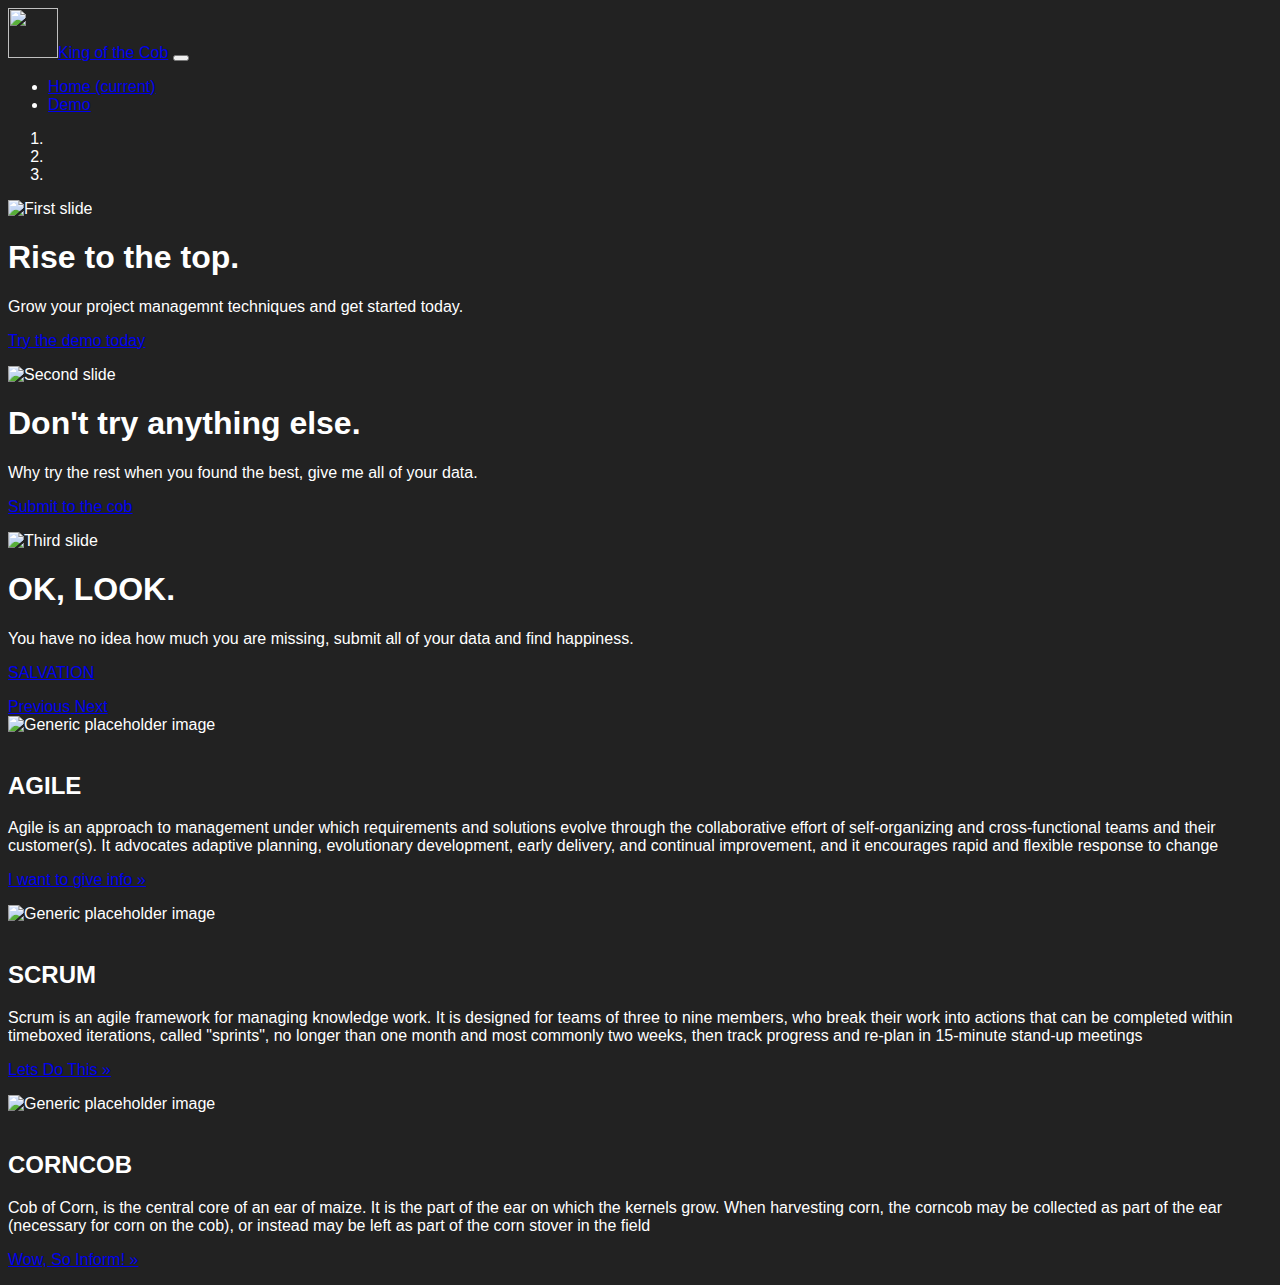
==== docs/index.html @ 9afe316d "Update index.html" ====
<!DOCTYPE html>
<html lang="en" >


<head>

		<meta charset="utf-8">
		<link rel="stylesheet" href="https://stackpath.bootstrapcdn.com/bootstrap/4.1.3/css/bootstrap.min.css" integrity="sha384-MCw98/SFnGE8fJT3GXwEOngsV7Zt27NXFoaoApmYm81iuXoPkFOJwJ8ERdknLPMO" crossorigin="anonymous">
		<meta name="viewport" content="width=device-width, initial-scale=1, shrink-to-fit=yes">
    <link rel="apple-touch-icon" sizes="180x180" href="/images/apple-touch-icon.png">
    <link rel="icon" type="image/png" sizes="32x32" href="/images/favicon-32x32.png">
    <link rel="icon" type="image/png" sizes="16x16" href="/images/favicon-16x16.png">
    <link rel="manifest" href="/images/site.webmanifest">
    <link rel="mask-icon" href="/images/safari-pinned-tab.svg" color="#5bbad5">
    <link rel="shortcut icon" href="/images/favicon.ico">
    <meta name="msapplication-TileColor" content="#da532c">
    <meta name="msapplication-config" content="/images/browserconfig.xml">
    <meta name="theme-color" content="#ffffff">
		<title>King of the Cob!</title>
	</head>
<body>
	<header>
		<nav class="navbar navbar-expand-md navbar-dark bg-dark mb-4">
	      <a class="navbar-brand" href="/"><img src ="/images/KotC.png" height="50" width="50">King of the Cob</a>
	      <button class="navbar-toggler" type="button" data-toggle="collapse" data-target="#navbarCollapse" aria-controls="navbarCollapse" aria-expanded="false" aria-label="Toggle navigation">
	        <span class="navbar-toggler-icon"></span>
	      </button>
	      <div class="collapse navbar-collapse" id="navbarCollapse">
	        <ul class="navbar-nav mr-auto">
	          <li class="nav-item active">
	            <a class="nav-link" href="/">Home <span class="sr-only">(current)</span></a>
	          </li>
	          <li class="nav-item">
	            <a class="nav-link" href="http://live.kingofthecob.com">Demo</a>
	          </li>
	        </ul>
	      </div>
	    </nav>
		</header>

		<main role="main">

      <div id="myCarousel" class="carousel slide" data-ride="carousel">
        <ol class="carousel-indicators">
          <li data-target="#myCarousel" data-slide-to="0" class="active"></li>
          <li data-target="#myCarousel" data-slide-to="1"></li>
          <li data-target="#myCarousel" data-slide-to="2"></li>
        </ol>
        <div class="carousel-inner">
          <div class="carousel-item active">
            <img class="first-slide" src="/images/SLIDE1.png" height="400" alt="First slide">
            <div class="container">
              <div class="carousel-caption text-right">
                <h1>Rise to the top.</h1>
                <p>Grow your project managemnt techniques and get started today.</p>
                <p><a class="btn btn-lg btn-primary" href="http://live.kingofthecob.com" role="button">Try the demo today</a></p>
              </div>
            </div>
          </div>
          <div class="carousel-item">
            <img class="second-slide" src="/images/SLIDE2.png" height="400" alt="Second slide">
            <div class="container">
              <div class="carousel-caption">
                <h1>Don't try anything else.</h1>
                <p>Why try the rest when you found the best, give me all of your data.</p>
                <p><a class="btn btn-lg btn-primary" href="http://live.kingofthecob.com" role="button">Submit to the cob</a></p>
              </div>
            </div>
          </div>
          <div class="carousel-item">
            <img class="third-slide" src="/images/SLIDE3.png" height="400" alt="Third slide">
            <div class="container">
              <div class="carousel-caption text-right">
                <h1>OK, LOOK.</h1>
                <p>You have no idea how much you are missing, submit all of your data and find happiness.</p>
                <p><a class="btn btn-lg btn-primary" href="http://live.kingofthecob.com" role="button">SALVATION</a></p>
              </div>
            </div>
          </div>
        </div>
        <a class="carousel-control-prev" href="#myCarousel" role="button" data-slide="prev">
          <span class="carousel-control-prev-icon" aria-hidden="true"></span>
          <span class="sr-only">Previous</span>
        </a>
        <a class="carousel-control-next" href="#myCarousel" role="button" data-slide="next">
          <span class="carousel-control-next-icon" aria-hidden="true"></span>
          <span class="sr-only">Next</span>
        </a>
      </div>


			<style>

	      body {
	  background: #222222;
	  font-family: "Helvetica Neue","Helvetica",Arial,"Lucida   Grande",sans-serif;
		color: white;
	}
</style>

      <div class="container marketing">

        <!-- Three columns of text below the carousel -->
        <div class="row">
          <div class="col-lg-4">
            <img class="rounded-circle" src="/images/FEAT1.png" alt="Generic placeholder image" width="140"><br>
            <br><h2>AGILE</h2>
            <p>Agile is an approach to management under which requirements and solutions evolve through the collaborative effort of self-organizing and cross-functional teams and their customer(s). It advocates adaptive planning, evolutionary development, early delivery, and continual improvement, and it encourages rapid and flexible response to change</p>
            <p><a class="btn btn-secondary" href="http://live.kingofthecob.com" role="button">I want to give info &raquo;</a></p>
          </div><!-- /.col-lg-4 -->
          <div class="col-lg-4">
            <img class="rounded-circle" src="/images/FEAT1.png" alt="Generic placeholder image" width="140"><br>
            <br><h2>SCRUM</h2>
            <p>Scrum is an agile framework for managing knowledge work. It is designed for teams of three to nine members, who break their work into actions that can be completed within timeboxed iterations, called "sprints", no longer than one month and most commonly two weeks, then track progress and re-plan in 15-minute stand-up meetings</p>
            <p><a class="btn btn-secondary" href="http://live.kingofthecob.com" role="button">Lets Do This &raquo;</a></p>
          </div><!-- /.col-lg-4 -->
          <div class="col-lg-4">
            <img class="rounded-circle" src="/images/FEAT1.png" alt="Generic placeholder image" width="140"><br>
            <br><h2>CORNCOB</h2>
            <p>Cob of Corn, is the central core of an ear of maize. It is the part of the ear on which the kernels grow. When harvesting corn, the corncob may be collected as part of the ear (necessary for corn on the cob), or instead may be left as part of the corn stover in the field</p>
            <p><a class="btn btn-secondary" href="http://live.kingofthecob.com" role="button">Wow, So Inform! &raquo;</a></p>
          </div><!-- /.col-lg-4 -->
        </div><!-- /.row -->





	<script src="https://code.jquery.com/jquery-3.3.1.slim.min.js" integrity="sha384-q8i/X+965DzO0rT7abK41JStQIAqVgRVzpbzo5smXKp4YfRvH+8abtTE1Pi6jizo" crossorigin="anonymous"></script>
	<script src="https://cdnjs.cloudflare.com/ajax/libs/popper.js/1.14.3/umd/popper.min.js" integrity="sha384-ZMP7rVo3mIykV+2+9J3UJ46jBk0WLaUAdn689aCwoqbBJiSnjAK/l8WvCWPIPm49" crossorigin="anonymous"></script>
	<script src="https://stackpath.bootstrapcdn.com/bootstrap/4.1.3/js/bootstrap.min.js" integrity="sha384-ChfqqxuZUCnJSK3+MXmPNIyE6ZbWh2IMqE241rYiqJxyMiZ6OW/JmZQ5stwEULTy" crossorigin="anonymous"></script>


</body>

</html>
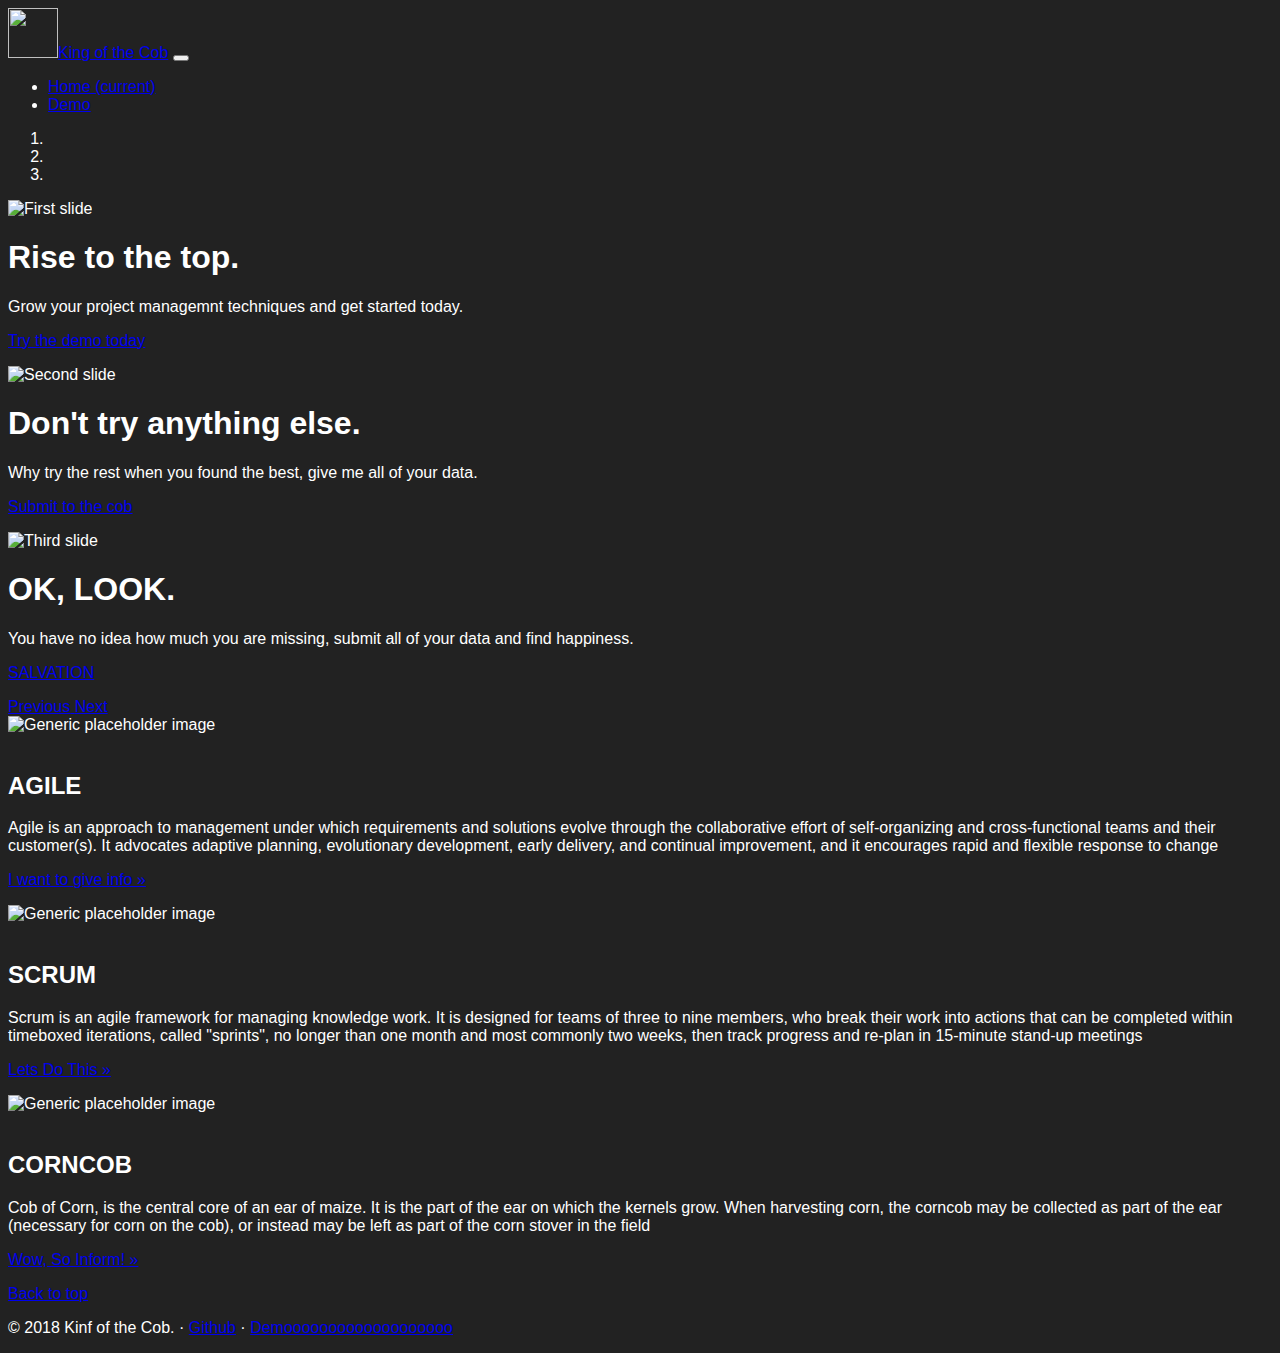
==== commit 216a6b57: "Update index.html" ====
--- a/docs/index.html
+++ b/docs/index.html
@@ -126,6 +126,13 @@
 
 
 
+				<!-- FOOTER -->
+			       <footer class="container">
+			         <p class="float-right"><a href="#">Back to top</a></p>
+			         <p>&copy; 2018 Kinf of the Cob. &middot; <a href="https://github.com/mgalde/King-of-the-Cob">Github</a> &middot; <a href="http://live.kingofthecob.com">Demooooooooooooooooooo</a></p>
+			       </footer>
+
+
 	<script src="https://code.jquery.com/jquery-3.3.1.slim.min.js" integrity="sha384-q8i/X+965DzO0rT7abK41JStQIAqVgRVzpbzo5smXKp4YfRvH+8abtTE1Pi6jizo" crossorigin="anonymous"></script>
 	<script src="https://cdnjs.cloudflare.com/ajax/libs/popper.js/1.14.3/umd/popper.min.js" integrity="sha384-ZMP7rVo3mIykV+2+9J3UJ46jBk0WLaUAdn689aCwoqbBJiSnjAK/l8WvCWPIPm49" crossorigin="anonymous"></script>
 	<script src="https://stackpath.bootstrapcdn.com/bootstrap/4.1.3/js/bootstrap.min.js" integrity="sha384-ChfqqxuZUCnJSK3+MXmPNIyE6ZbWh2IMqE241rYiqJxyMiZ6OW/JmZQ5stwEULTy" crossorigin="anonymous"></script>
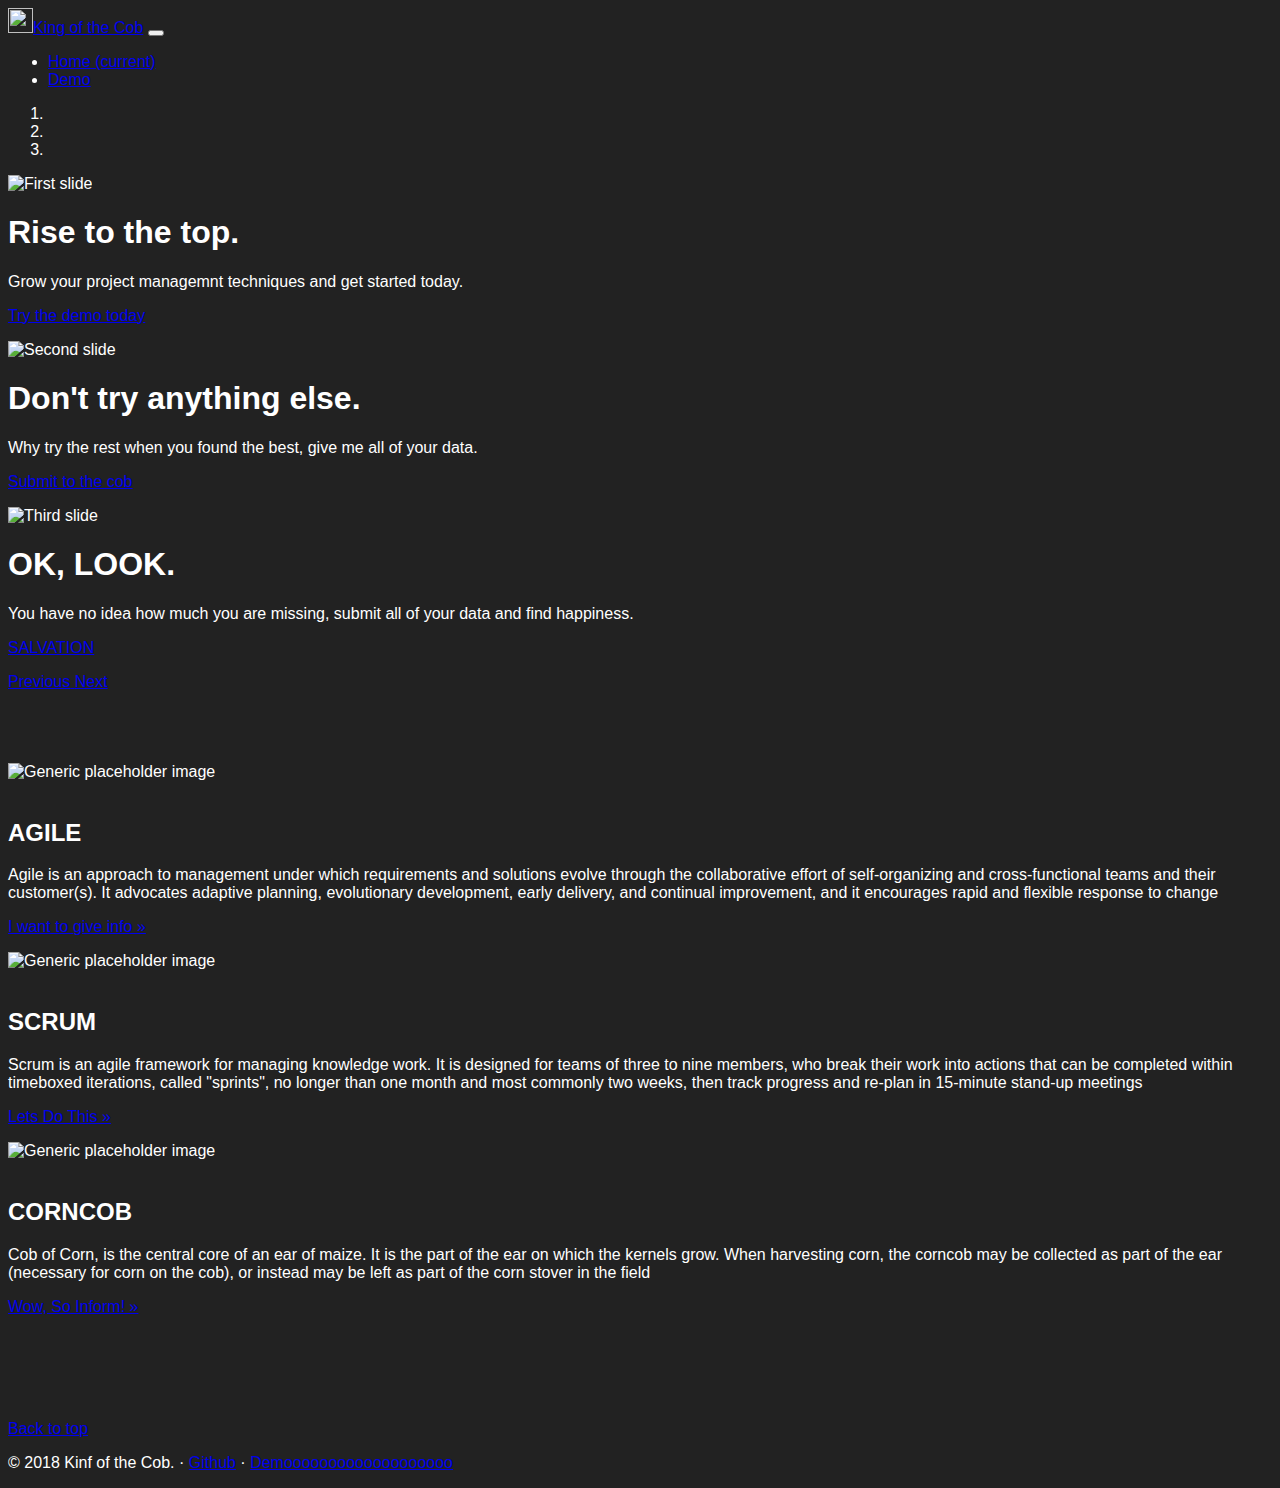
==== commit 7d2fb708: "Update index.html" ====
--- a/docs/index.html
+++ b/docs/index.html
@@ -21,7 +21,7 @@
 <body>
 	<header>
 		<nav class="navbar navbar-expand-md navbar-dark bg-dark mb-4">
-	      <a class="navbar-brand" href="/"><img src ="/images/KotC.png" height="50" width="50">King of the Cob</a>
+	      <a class="navbar-brand" href="/"><img src ="/images/KotC.png" height="25" width="25">King of the Cob</a>
 	      <button class="navbar-toggler" type="button" data-toggle="collapse" data-target="#navbarCollapse" aria-controls="navbarCollapse" aria-expanded="false" aria-label="Toggle navigation">
 	        <span class="navbar-toggler-icon"></span>
 	      </button>
@@ -87,7 +87,7 @@
           <span class="sr-only">Next</span>
         </a>
       </div>
-
+<br> <br> <br> <br>
 
 			<style>
 
@@ -127,6 +127,7 @@
 
 
 				<!-- FOOTER -->
+				<br> <br> <br> <br>
 			       <footer class="container">
 			         <p class="float-right"><a href="#">Back to top</a></p>
 			         <p>&copy; 2018 Kinf of the Cob. &middot; <a href="https://github.com/mgalde/King-of-the-Cob">Github</a> &middot; <a href="http://live.kingofthecob.com">Demooooooooooooooooooo</a></p>
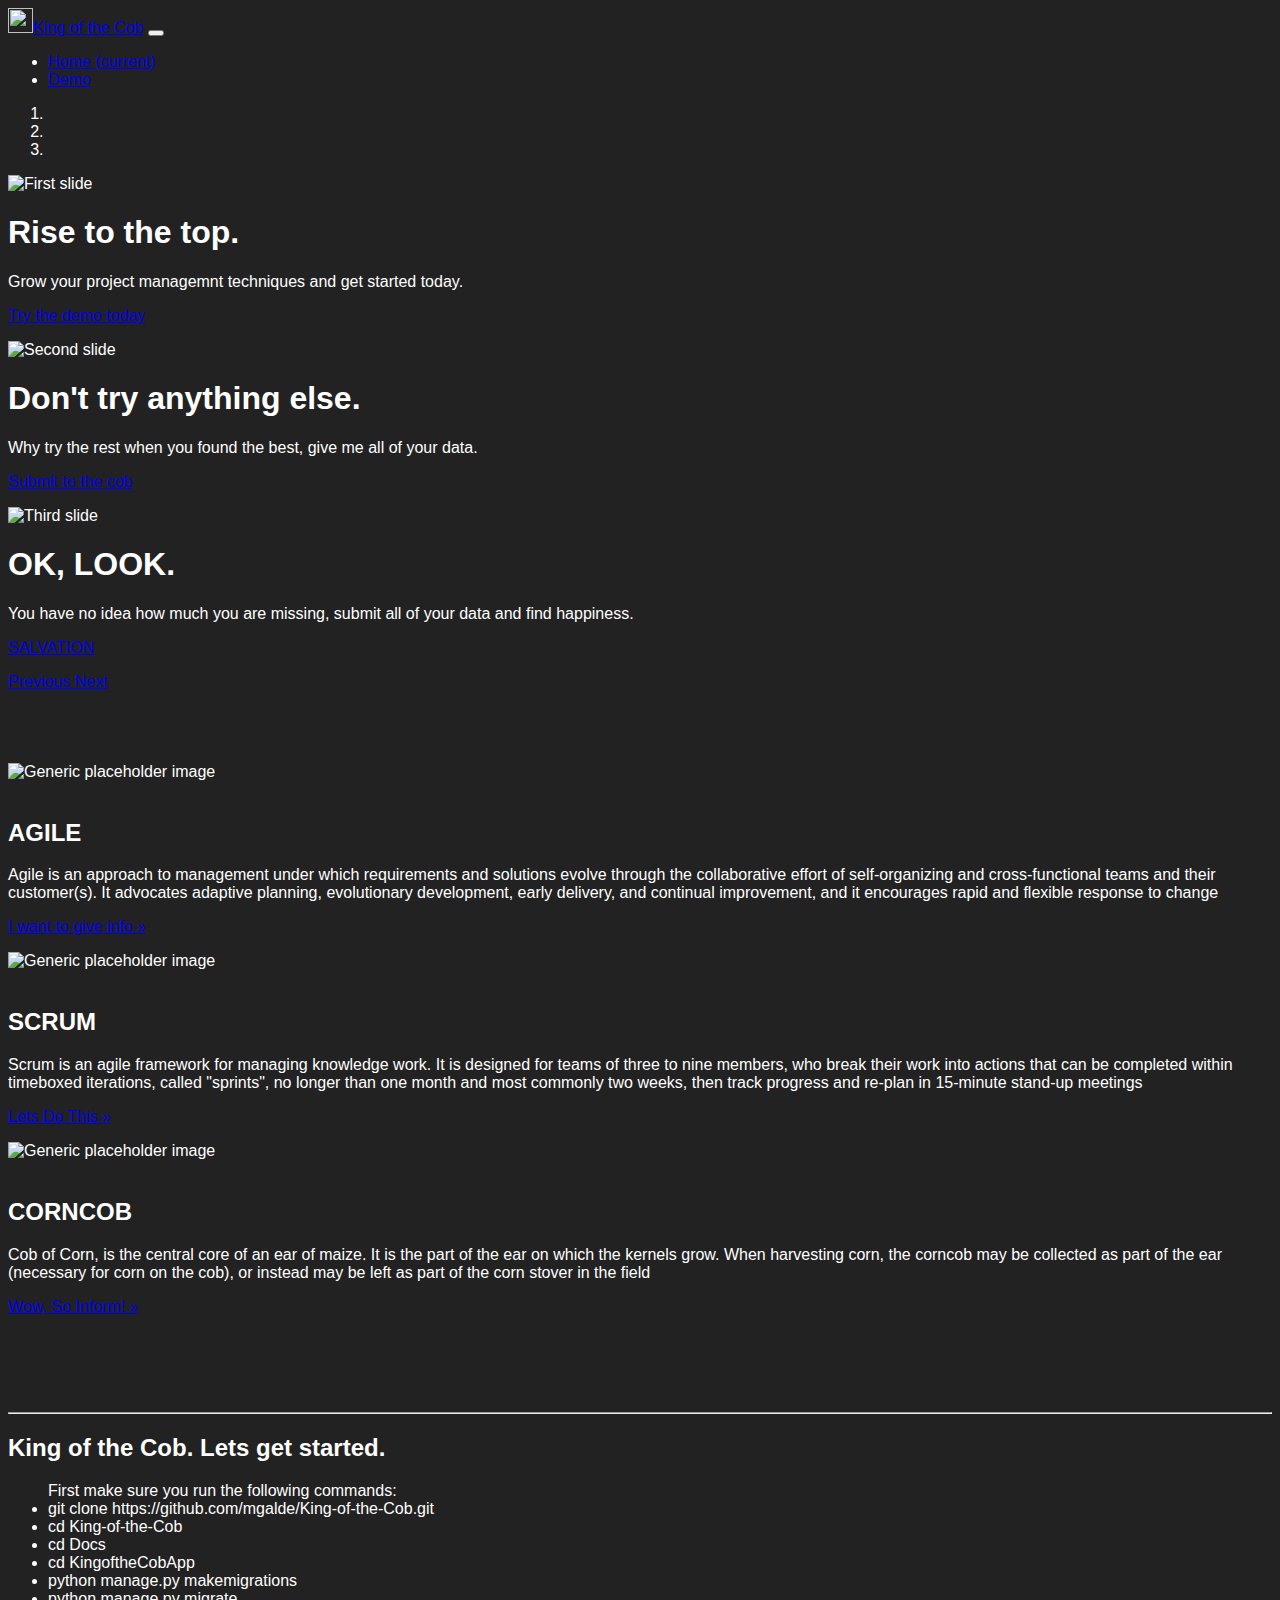
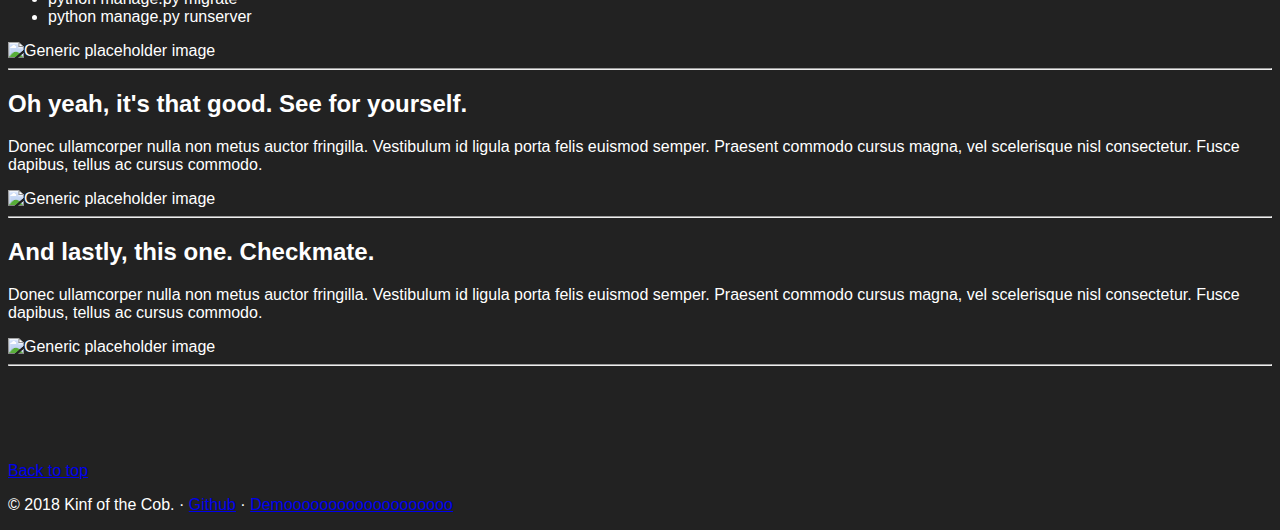
==== commit 89d2ae9c: "Update index.html" ====
--- a/docs/index.html
+++ b/docs/index.html
@@ -121,8 +121,60 @@
             <p><a class="btn btn-secondary" href="http://live.kingofthecob.com" role="button">Wow, So Inform! &raquo;</a></p>
           </div><!-- /.col-lg-4 -->
         </div><!-- /.row -->
+	<br> <br> <br> <br>
 
+				<!-- START THE FEATURETTES -->
 
+			         <hr class="featurette-divider">
+
+			         <div class="row featurette">
+			           <div class="col-md-7">
+			             <h2 class="featurette-heading">King of the Cob. <span class="text-muted">Lets get started.</span></h2>
+			             <p class="lead">
+										 <ul>First make sure you run the following commands:
+											 <li>git clone https://github.com/mgalde/King-of-the-Cob.git</li>
+											 <li>cd King-of-the-Cob</li>
+											 <li>cd Docs</li>
+											 <li>cd KingoftheCobApp</li>
+											 <li>python manage.py makemigrations</li>
+											 <li>python manage.py migrate</li>
+											 <li>python manage.py runserver</li>
+									 </p>
+			           </div>
+			           <div class="col-md-5">
+			             <img class="featurette-image img-fluid mx-auto" data-src="/images/KotC.png" alt="Generic placeholder image">
+			           </div>
+			         </div>
+
+			         <hr class="featurette-divider">
+
+			         <div class="row featurette">
+			           <div class="col-md-7 order-md-2">
+			             <h2 class="featurette-heading">Oh yeah, it's that good. <span class="text-muted">See for yourself.</span></h2>
+			             <p class="lead">Donec ullamcorper nulla non metus auctor fringilla. Vestibulum id ligula porta felis euismod semper. Praesent commodo cursus magna, vel scelerisque nisl consectetur. Fusce dapibus, tellus ac cursus commodo.</p>
+			           </div>
+			           <div class="col-md-5 order-md-1">
+			             <img class="featurette-image img-fluid mx-auto" data-src="holder.js/500x500/auto" alt="Generic placeholder image">
+			           </div>
+			         </div>
+
+			         <hr class="featurette-divider">
+
+			         <div class="row featurette">
+			           <div class="col-md-7">
+			             <h2 class="featurette-heading">And lastly, this one. <span class="text-muted">Checkmate.</span></h2>
+			             <p class="lead">Donec ullamcorper nulla non metus auctor fringilla. Vestibulum id ligula porta felis euismod semper. Praesent commodo cursus magna, vel scelerisque nisl consectetur. Fusce dapibus, tellus ac cursus commodo.</p>
+			           </div>
+			           <div class="col-md-5">
+			             <img class="featurette-image img-fluid mx-auto" data-src="holder.js/500x500/auto" alt="Generic placeholder image">
+			           </div>
+			         </div>
+
+			         <hr class="featurette-divider">
+
+			         <!-- /END THE FEATURETTES -->
+
+			       </div><!-- /.container -->
 
 
 
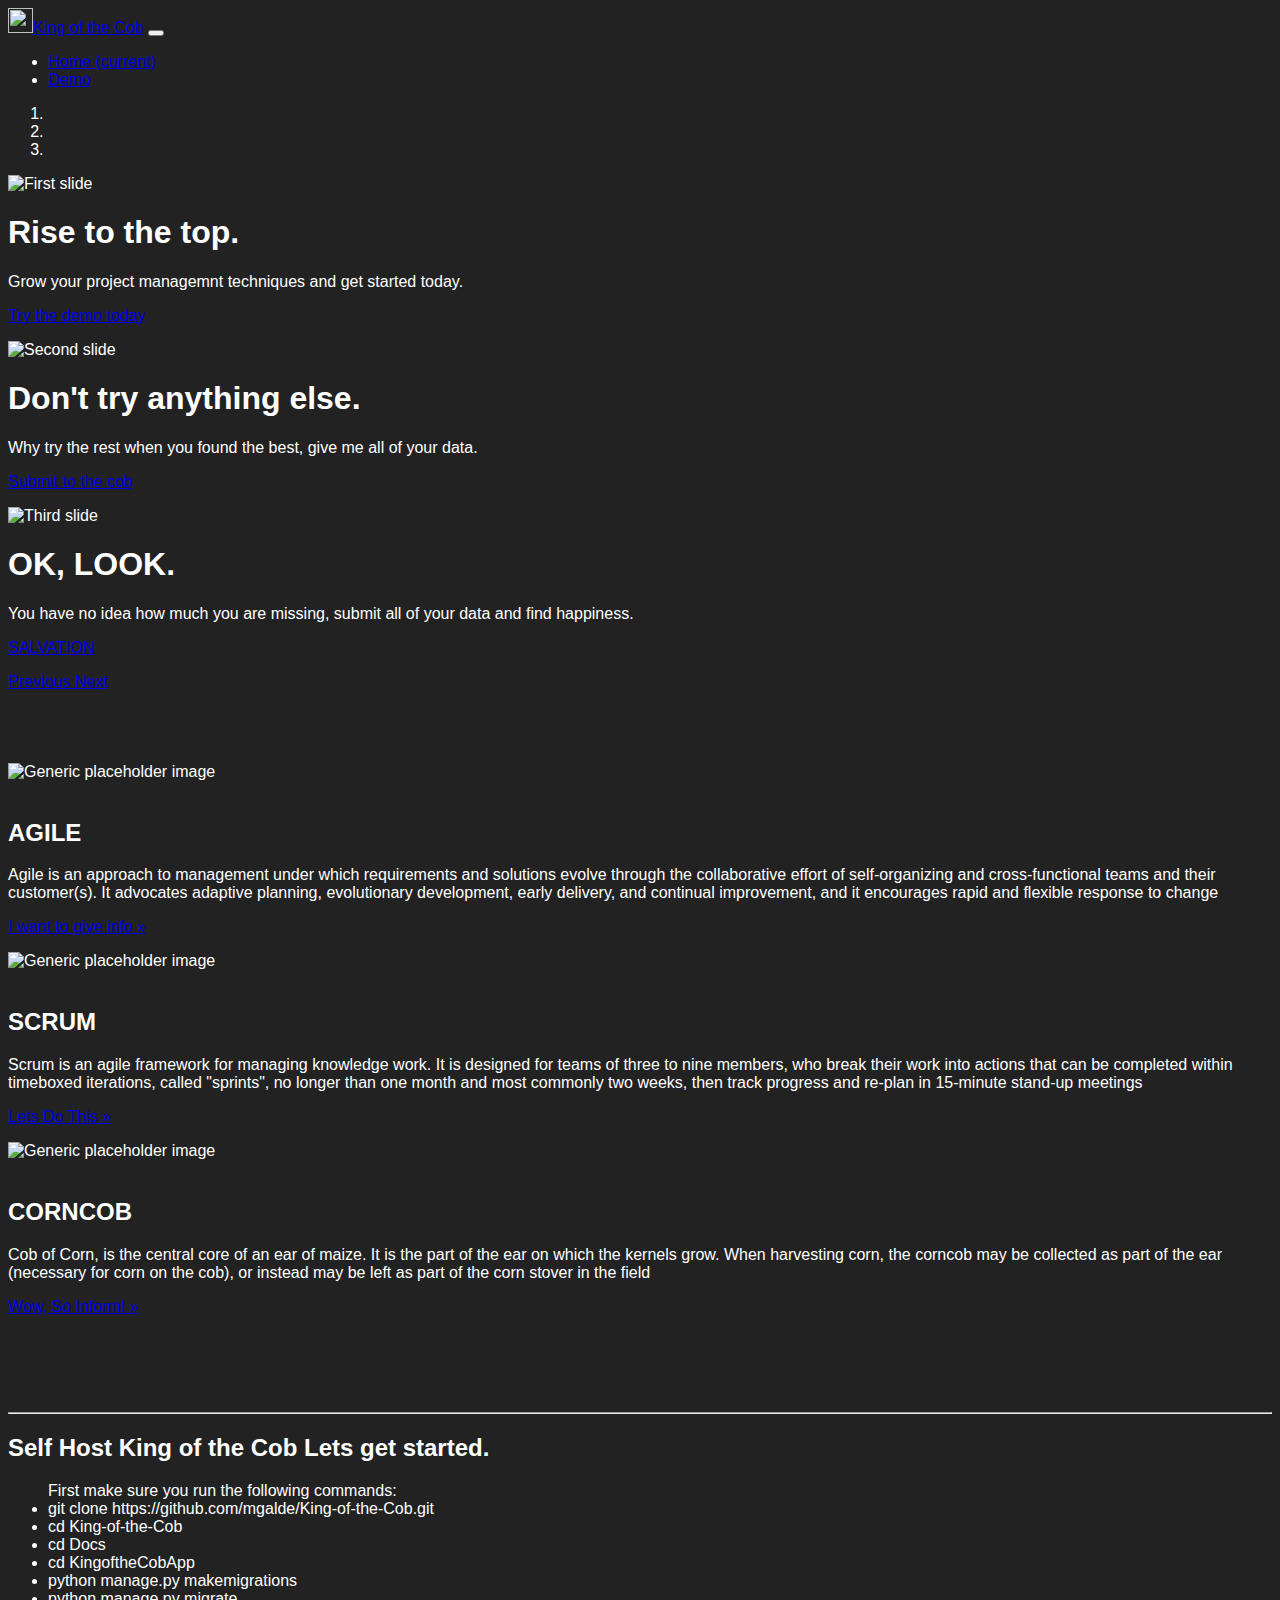
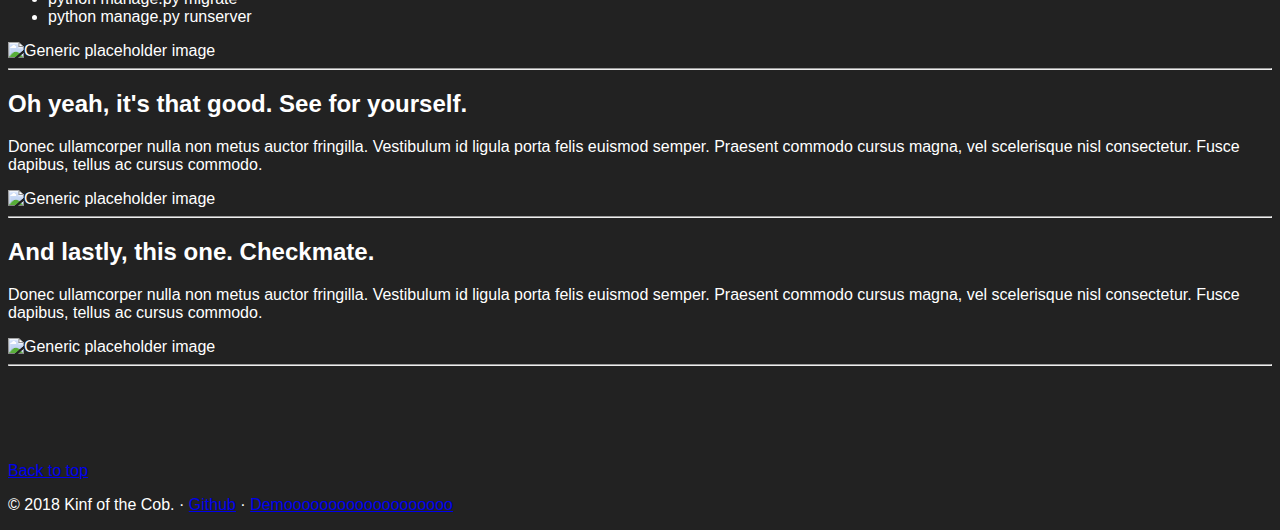
==== commit 921f558b: "Update index.html" ====
--- a/docs/index.html
+++ b/docs/index.html
@@ -129,7 +129,7 @@
 
 			         <div class="row featurette">
 			           <div class="col-md-7">
-			             <h2 class="featurette-heading">King of the Cob. <span class="text-muted">Lets get started.</span></h2>
+			             <h2 class="featurette-heading">Self Host King of the Cob <span class="text-muted">Lets get started.</span></h2>
 			             <p class="lead">
 										 <ul>First make sure you run the following commands:
 											 <li>git clone https://github.com/mgalde/King-of-the-Cob.git</li>
@@ -142,7 +142,7 @@
 									 </p>
 			           </div>
 			           <div class="col-md-5">
-			             <img class="featurette-image img-fluid mx-auto" data-src="/images/KotC.png" alt="Generic placeholder image">
+			             <img class="featurette-image img-fluid mx-auto" data-src="holder.js/500x500/auto" src="/images/FEAT1.png" alt="Generic placeholder image">
 			           </div>
 			         </div>
 
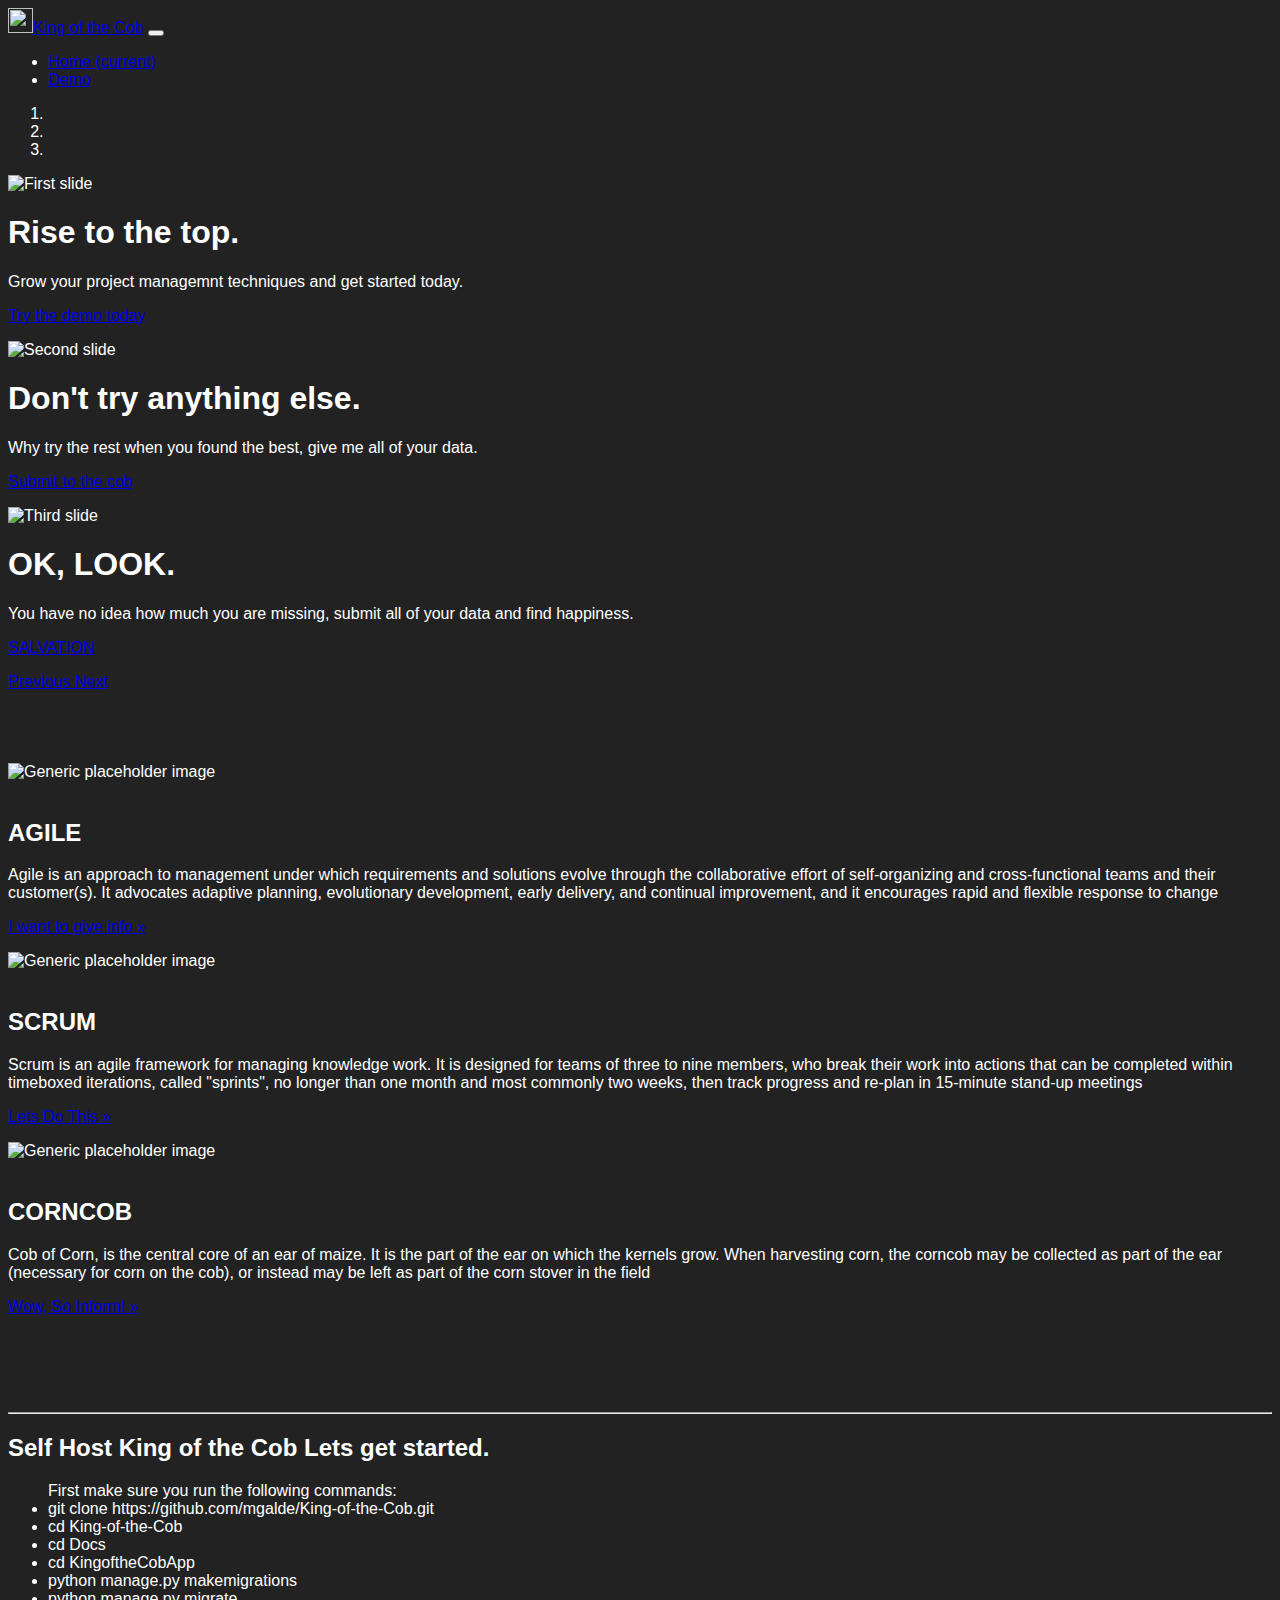
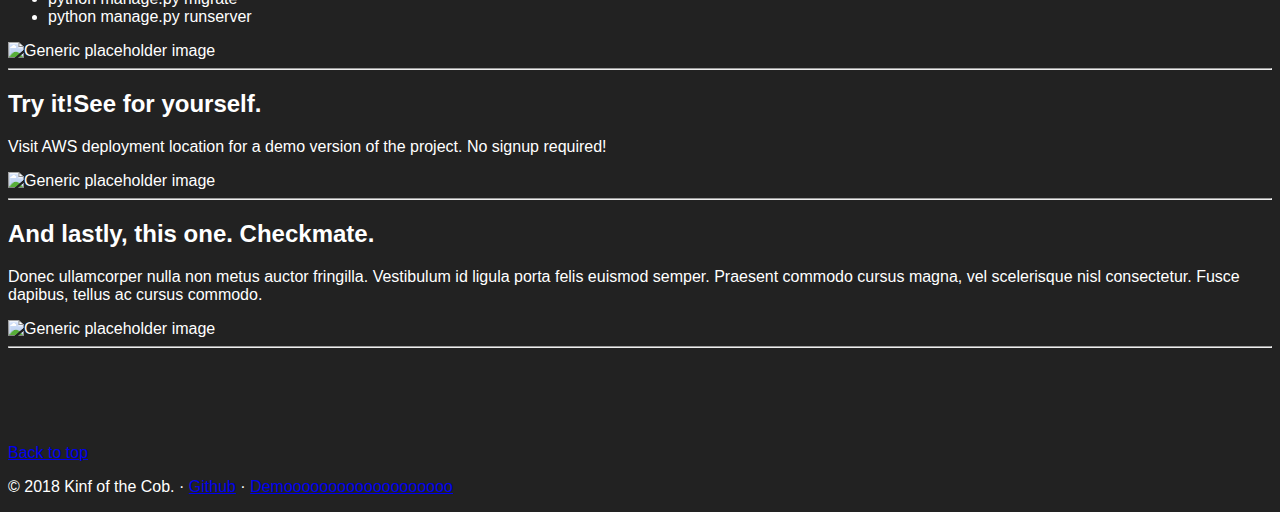
==== commit ee0820e2: "Update index.html" ====
--- a/docs/index.html
+++ b/docs/index.html
@@ -150,11 +150,11 @@
 
 			         <div class="row featurette">
 			           <div class="col-md-7 order-md-2">
-			             <h2 class="featurette-heading">Oh yeah, it's that good. <span class="text-muted">See for yourself.</span></h2>
-			             <p class="lead">Donec ullamcorper nulla non metus auctor fringilla. Vestibulum id ligula porta felis euismod semper. Praesent commodo cursus magna, vel scelerisque nisl consectetur. Fusce dapibus, tellus ac cursus commodo.</p>
+			             <h2 class="featurette-heading">Try it!<span class="text-muted">See for yourself.</span></h2>
+			             <p class="lead">Visit <a herf="http://live.kingofthecob.com">AWS deployment location </a>for a demo version of the project. No signup required!</p>
 			           </div>
 			           <div class="col-md-5 order-md-1">
-			             <img class="featurette-image img-fluid mx-auto" data-src="holder.js/500x500/auto" alt="Generic placeholder image">
+			             <img class="featurette-image img-fluid mx-auto" data-src="holder.js/500x500/auto" src="/images/KotC.png" alt="Generic placeholder image">
 			           </div>
 			         </div>
 
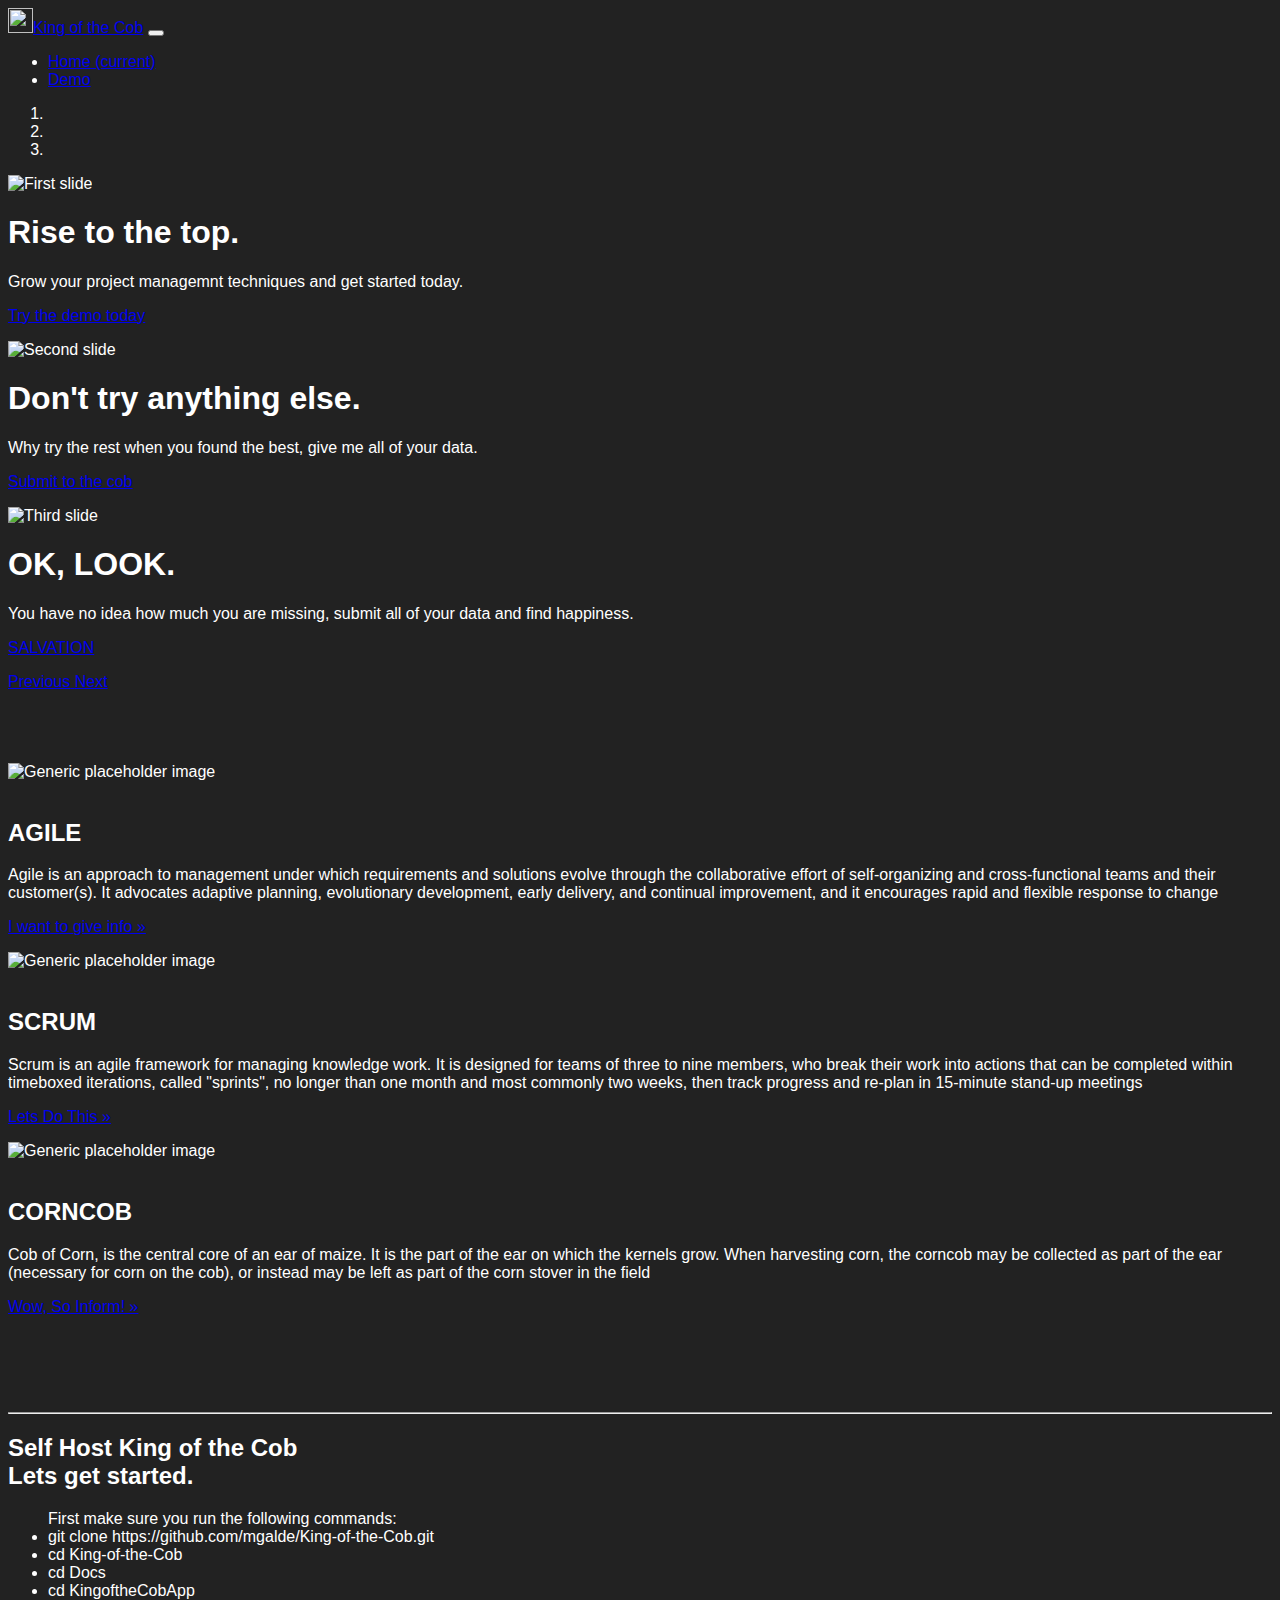
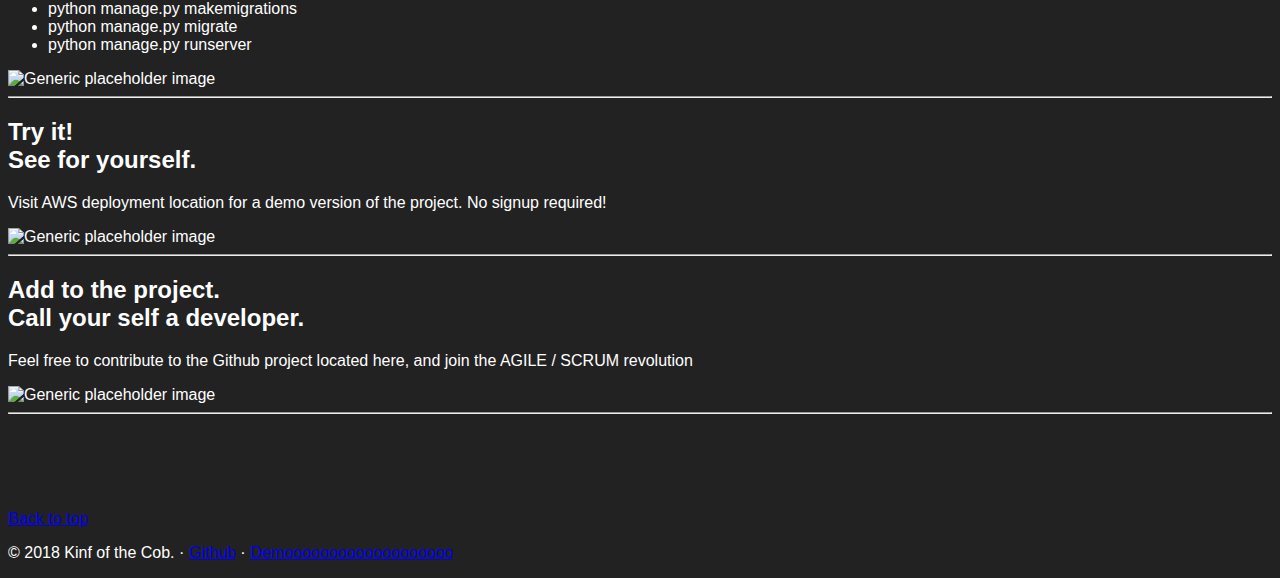
==== commit 9b84c952: "Update index.html" ====
--- a/docs/index.html
+++ b/docs/index.html
@@ -129,7 +129,7 @@
 
 			         <div class="row featurette">
 			           <div class="col-md-7">
-			             <h2 class="featurette-heading">Self Host King of the Cob <span class="text-muted">Lets get started.</span></h2>
+			             <h2 class="featurette-heading">Self Host King of the Cob <br><span class="text-muted">Lets get started.</span></h2>
 			             <p class="lead">
 										 <ul>First make sure you run the following commands:
 											 <li>git clone https://github.com/mgalde/King-of-the-Cob.git</li>
@@ -150,7 +150,7 @@
 
 			         <div class="row featurette">
 			           <div class="col-md-7 order-md-2">
-			             <h2 class="featurette-heading">Try it!<span class="text-muted">See for yourself.</span></h2>
+			             <h2 class="featurette-heading">Try it!<br><span class="text-muted">See for yourself.</span></h2>
 			             <p class="lead">Visit <a herf="http://live.kingofthecob.com">AWS deployment location </a>for a demo version of the project. No signup required!</p>
 			           </div>
 			           <div class="col-md-5 order-md-1">
@@ -162,8 +162,10 @@
 
 			         <div class="row featurette">
 			           <div class="col-md-7">
-			             <h2 class="featurette-heading">And lastly, this one. <span class="text-muted">Checkmate.</span></h2>
-			             <p class="lead">Donec ullamcorper nulla non metus auctor fringilla. Vestibulum id ligula porta felis euismod semper. Praesent commodo cursus magna, vel scelerisque nisl consectetur. Fusce dapibus, tellus ac cursus commodo.</p>
+			             <h2 class="featurette-heading">Add to the project. <br><span class="text-muted">Call your self a developer.</span></h2>
+			             <p class="lead">
+										 Feel free to contribute to the Github project located <a herf="https://github.com/mgalde/King-of-the-Cob">here</a>, and join the AGILE / SCRUM revolution
+									 </p>
 			           </div>
 			           <div class="col-md-5">
 			             <img class="featurette-image img-fluid mx-auto" data-src="holder.js/500x500/auto" alt="Generic placeholder image">
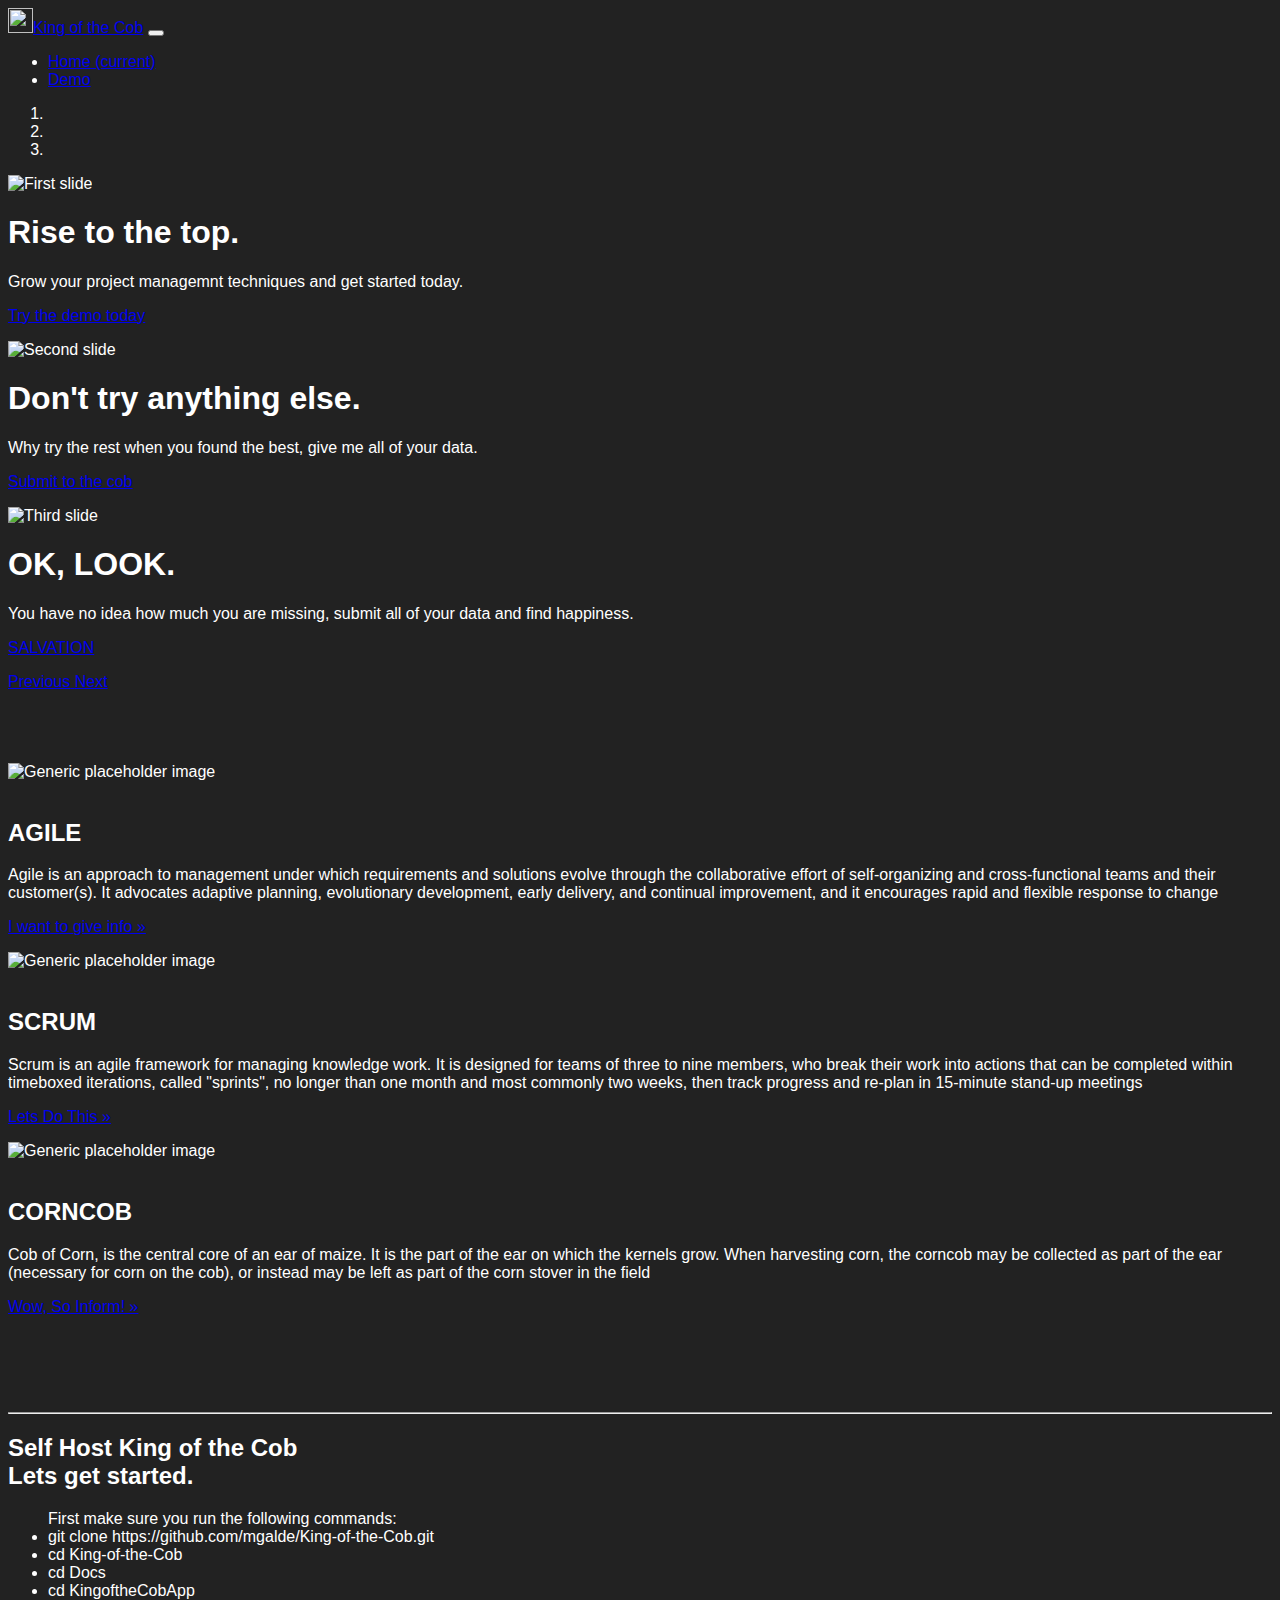
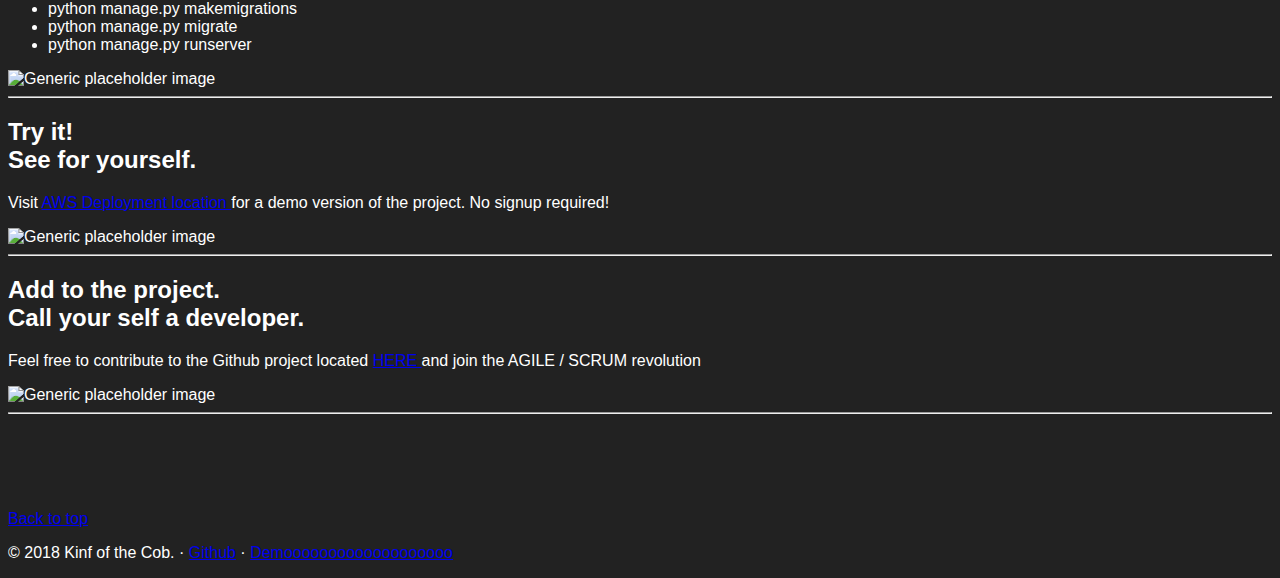
==== commit 9d6f2715: "Update index.html" ====
--- a/docs/index.html
+++ b/docs/index.html
@@ -151,7 +151,7 @@
 			         <div class="row featurette">
 			           <div class="col-md-7 order-md-2">
 			             <h2 class="featurette-heading">Try it!<br><span class="text-muted">See for yourself.</span></h2>
-			             <p class="lead">Visit <a herf="http://live.kingofthecob.com">AWS deployment location </a>for a demo version of the project. No signup required!</p>
+			             <p class="lead">Visit <a class="btn btn-secondary" href="http://live.kingofthecob.com" role="button">AWS Deployment location </a>for a demo version of the project. No signup required!</p>
 			           </div>
 			           <div class="col-md-5 order-md-1">
 			             <img class="featurette-image img-fluid mx-auto" data-src="holder.js/500x500/auto" src="/images/KotC.png" alt="Generic placeholder image">
@@ -164,11 +164,11 @@
 			           <div class="col-md-7">
 			             <h2 class="featurette-heading">Add to the project. <br><span class="text-muted">Call your self a developer.</span></h2>
 			             <p class="lead">
-										 Feel free to contribute to the Github project located <a herf="https://github.com/mgalde/King-of-the-Cob">here</a>, and join the AGILE / SCRUM revolution
+										 Feel free to contribute to the Github project located <a class="btn btn-secondary" href="https://github.com/mgalde/King-of-the-Cob" role="button">HERE </a> and join the AGILE / SCRUM revolution
 									 </p>
 			           </div>
 			           <div class="col-md-5">
-			             <img class="featurette-image img-fluid mx-auto" data-src="holder.js/500x500/auto" alt="Generic placeholder image">
+			             <img class="featurette-image img-fluid mx-auto" data-src="holder.js/500x500/auto" src="/images/SLIDE2.png" alt="Generic placeholder image">
 			           </div>
 			         </div>
 
